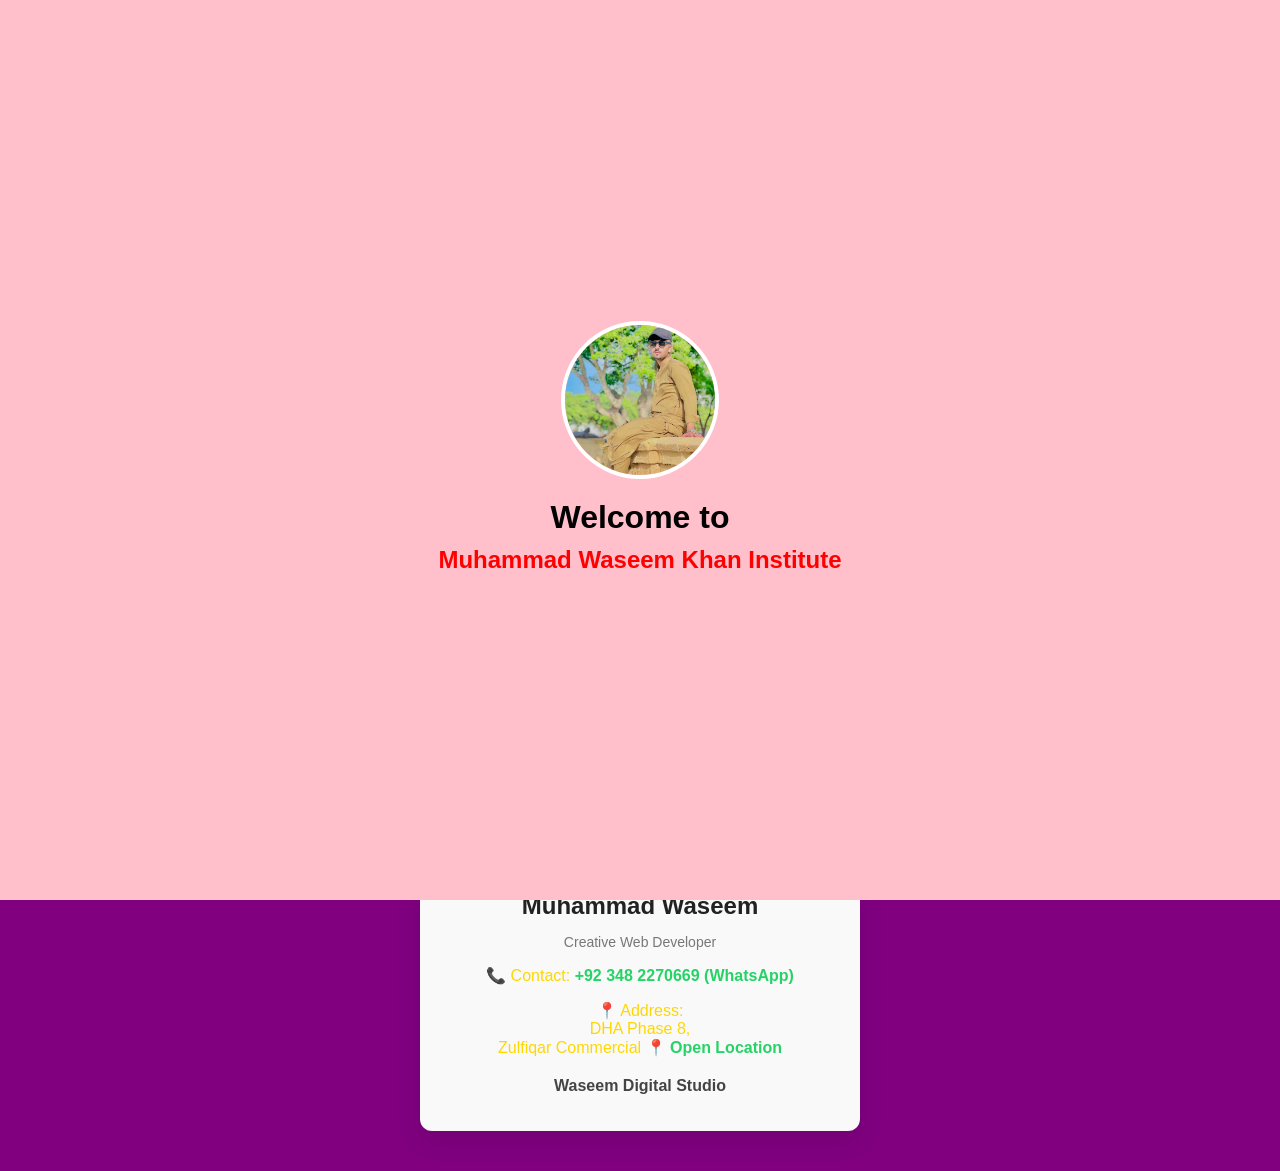
==== index.html @ a585b6c8 "Update index.html" ====
<!DOCTYPE html>
<html>
<head>
  <title>MCQs Practice</title>
  <link rel="stylesheet" href="style.css">
</head>
<body>
 <a href="admin.html">Go to Admin Panel</a>
<!-- SIGNUP -->
<div id="signup">
  <h2>Signup</h2>
  <input id="su_name" placeholder="Name">
  <input id="su_roll" placeholder="Roll Number">
  <input id="su_pass" type="password" placeholder="Password">
  <button onclick="signup()">Signup</button>
</div>

<!-- LOGIN -->
<div id="login" style="display:none;">
  <h2>Login</h2>
  <input id="li_roll" placeholder="Roll Number">
  <input id="li_pass" type="password" placeholder="Password">
  <button onclick="login()">Login</button>
</div>

<h3 id="timer">12:00</h3>
<header class="top">
  <img src="9.jpeg" class="logo">
  <h1>Smart MCQs Test System</h1>
</header>


  <h1>MCQs Test Preparation</h1> 

  <!-- Welcome Screen -->
  <div id="welcome">
    <img src="9.jpeg" class="welcome-img">
    <h1>Welcome to</h1>
    <h2>Muhammad Waseem Khan Institute</h2>
  </div>
<div id="loginBox">
  <input type="text" id="sname" placeholder="Student Name" required>
  <input type="text" id="roll" placeholder="Roll Number" required>
  <button onclick="startTest()">Start Test</button>
</div>
<h2>Admin Results</h2>
<div id="admin"></div>

<script>
let data = JSON.parse(localStorage.getItem("results")) || [];
let html = "";

data.forEach((r,i)=>{
  html += `<p>${i+1}. ${r.name} (${r.roll}) - Score: ${r.score}</p>`;
});

document.getElementById("admin").innerHTML = html;
</script>


  <!-- Timer -->
 

  <!-- MCQs Container -->
  <div id="container">
    <h2 id="question"></h2>

    <button onclick="checkAnswer(0)" id="opt0"></button>
    <button onclick="checkAnswer(1)" id="opt1"></button>
    <button onclick="checkAnswer(2)" id="opt2"></button>
    <button onclick="checkAnswer(3)" id="opt3"></button>
  </div> 
  <div class="contact-card">
  <h2>Muhammad Waseem</h2>
  <p class="tagline">Creative Web Developer</p>

  <p>
    📞 Contact:
    <a href="https://wa.me/923482270669" target="_blank">
      +92 348 2270669 (WhatsApp)
    </a>
  </p>

  <p>
    📍 Address:<br>
    DHA Phase 8,<br>
    Zulfiqar Commercial
    <a href="https://www.google.com/maps?q=24.7867,67.0666" target="_blank">
    📍 Open Location
</a>

  </p>

  <p class="brand">Waseem Digital Studio</p>
</div>


  <script src="script.js"></script>
</body>
</html>
---- style.css ----
body {
  font-family: Arial;
  background: purple;
  color: gold;
  text-align: center;
}
.top{
  display:flex;
  align-items:center;
  gap:10px;
  background:#0d6efd;
  color:white;
  padding:10px 20px;
  border-radius: 30px; 
  border: 3px solid black;
}

.logo{
  width:50px;
  height:50px;
  border-radius:50%;
}
.contact-card{
  max-width: 400px;
  margin: 40px auto;
  padding: 20px;
  border-radius: 12px;
  background: #f9f9f9;
  box-shadow: 0 10px 25px rgba(0,0,0,0.1);
  text-align: center;
  font-family: Arial, sans-serif;
}

.contact-card h2{
  margin-bottom: 5px;
  color: #222;
}

.tagline{
  color: #777;
  font-size: 14px;
  margin-bottom: 15px;
}

.contact-card a{
  color: #25D366;
  text-decoration: none;
  font-weight: bold;
}

.contact-card a:hover{
  text-decoration: underline;
}

.contact-card .brand{
  margin-top: 20px;
  font-weight: bold;
  color: #444;
}


/* Welcome Animation */
#welcome{
  position: fixed;
  inset: 0;
  background: pink;
  display:flex;
  flex-direction:column;
  justify-content:center;
  align-items:center;
  color: black;
  z-index: 9999;
}

.welcome-img{
  width:150px;
  height:150px;
  border-radius:50%;
  border:4px solid #fff;
  margin-bottom:15px;
  animation:zoom 1.5s ease;
}

#welcome h1{
  margin:5px;
  animation:down 3.5s ease;
}

#welcome h2{
  margin:5px;
  color: red;
  animation:up 1.5s ease;
}

@keyframes zoom{
  from{transform:scale(0)}
  to{transform:scale(1)}
}

@keyframes down{
  from{opacity:0;transform:translateY( -100px)}
  to{opacity:1;transform:translateY(0)}
}

@keyframes up{
  from{opacity:0;transform:translateY(-30px)}
  to{opacity:1;transform:translateY(0)}
}

/* Timer */
#timer{
  font-size:20px;
  margin: 15px;
}

/* MCQs Container */
#container {
  background: black;
  color: white;
  padding: 20px;
  width: 300px;
  margin: auto;
  border-radius: 10px;
}

button {
  display: block;
  margin: 10px auto;
  background: orange;
  color: white;
  padding: 5px;
  width: 90%;
  cursor:pointer;
}

/* Result Box */
#resultBox{
  display:flex;
  justify-content:center;
  align-items:center;
  position:fixed;
  inset:0;
  background:rgba(0,0,0,0.7);
  z-index:9999;
}

.result-card{
  background:#fff;
  padding:30px;
  width:320px;
  text-align:center;
  border-radius:10px;
  animation:pop 0.8s ease;
}

.pass{
  color:green;
  font-size:26px;
  font-weight:bold;
}

.fail{
  color:red;
  font-size:26px;
  font-weight:bold;
}

@keyframes pop{
  from{
    transform:scale(0);
    opacity:0;
  }
  to{
    transform:scale(1);
    opacity:1;
  }
}
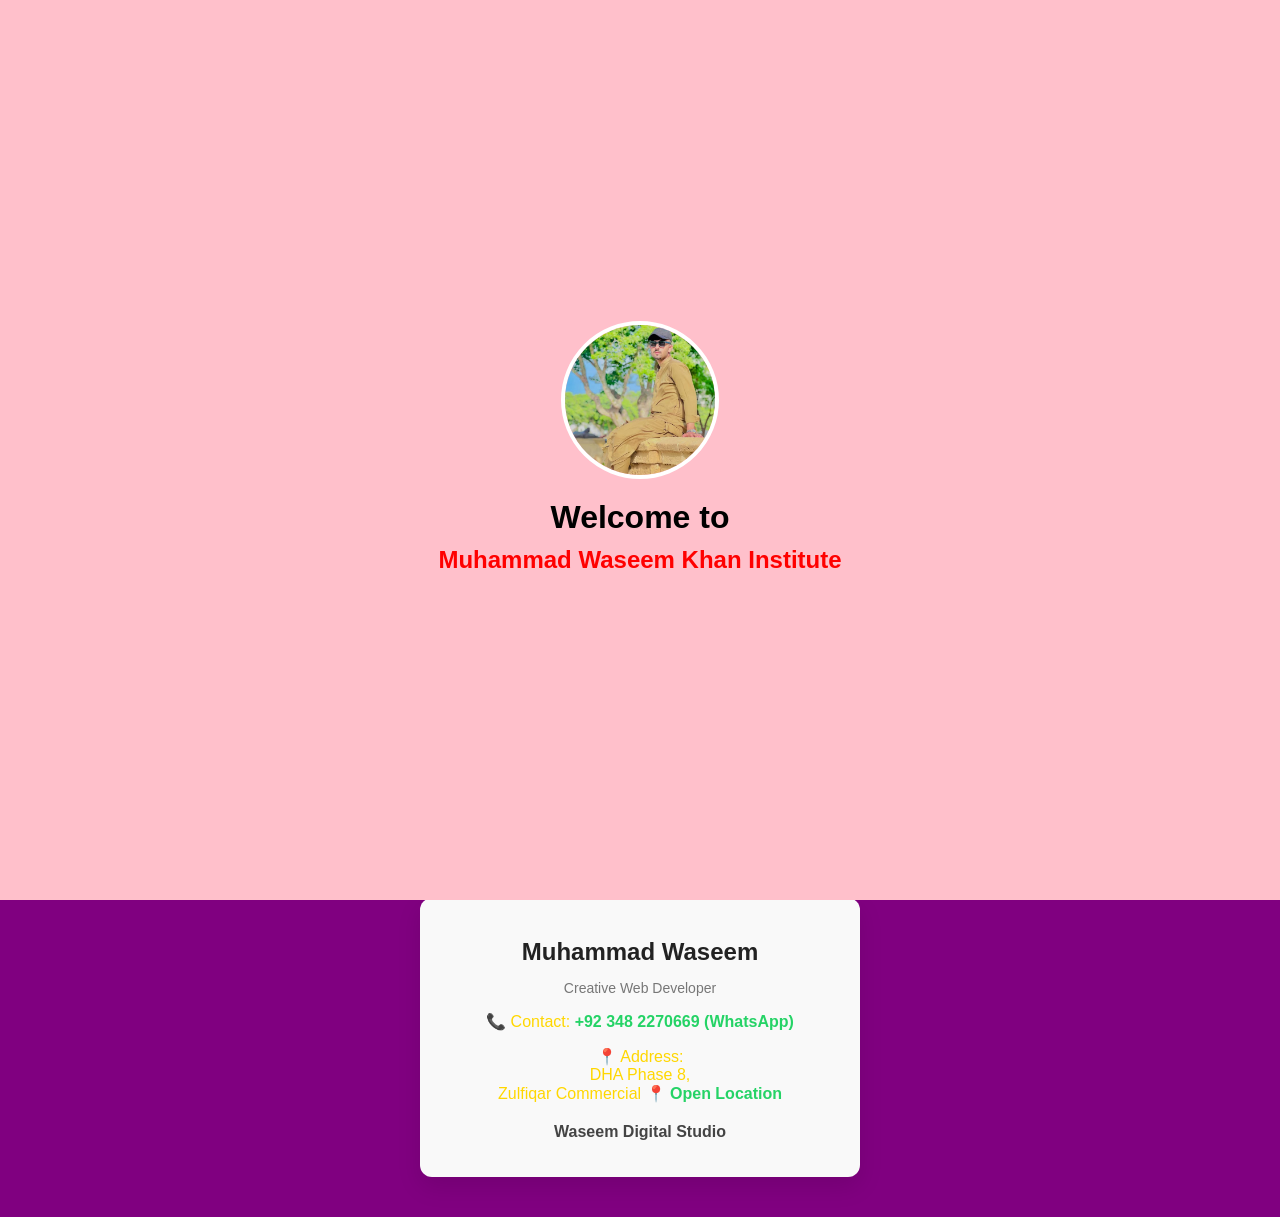
==== commit 5234fd1c: "Update index.html" ====
--- a/index.html
+++ b/index.html
@@ -14,6 +14,13 @@
   <input id="su_pass" type="password" placeholder="Password">
   <button onclick="signup()">Signup</button>
 </div>
+  body {
+    background-image: url('ChatGPT Image May 26, 2026, 08_34_45 AM.png');
+    background-size: cover;          /* Image poori screen par fit ho jaye */
+    background-position: center;    /* Image center mein rahe */
+    background-repeat: no-repeat;   /* Image repeat na ho */
+    background-attachment: fixed;   /* Scroll karne par background wahin rahe */
+}
 
 <!-- LOGIN -->
 <div id="login" style="display:none;">
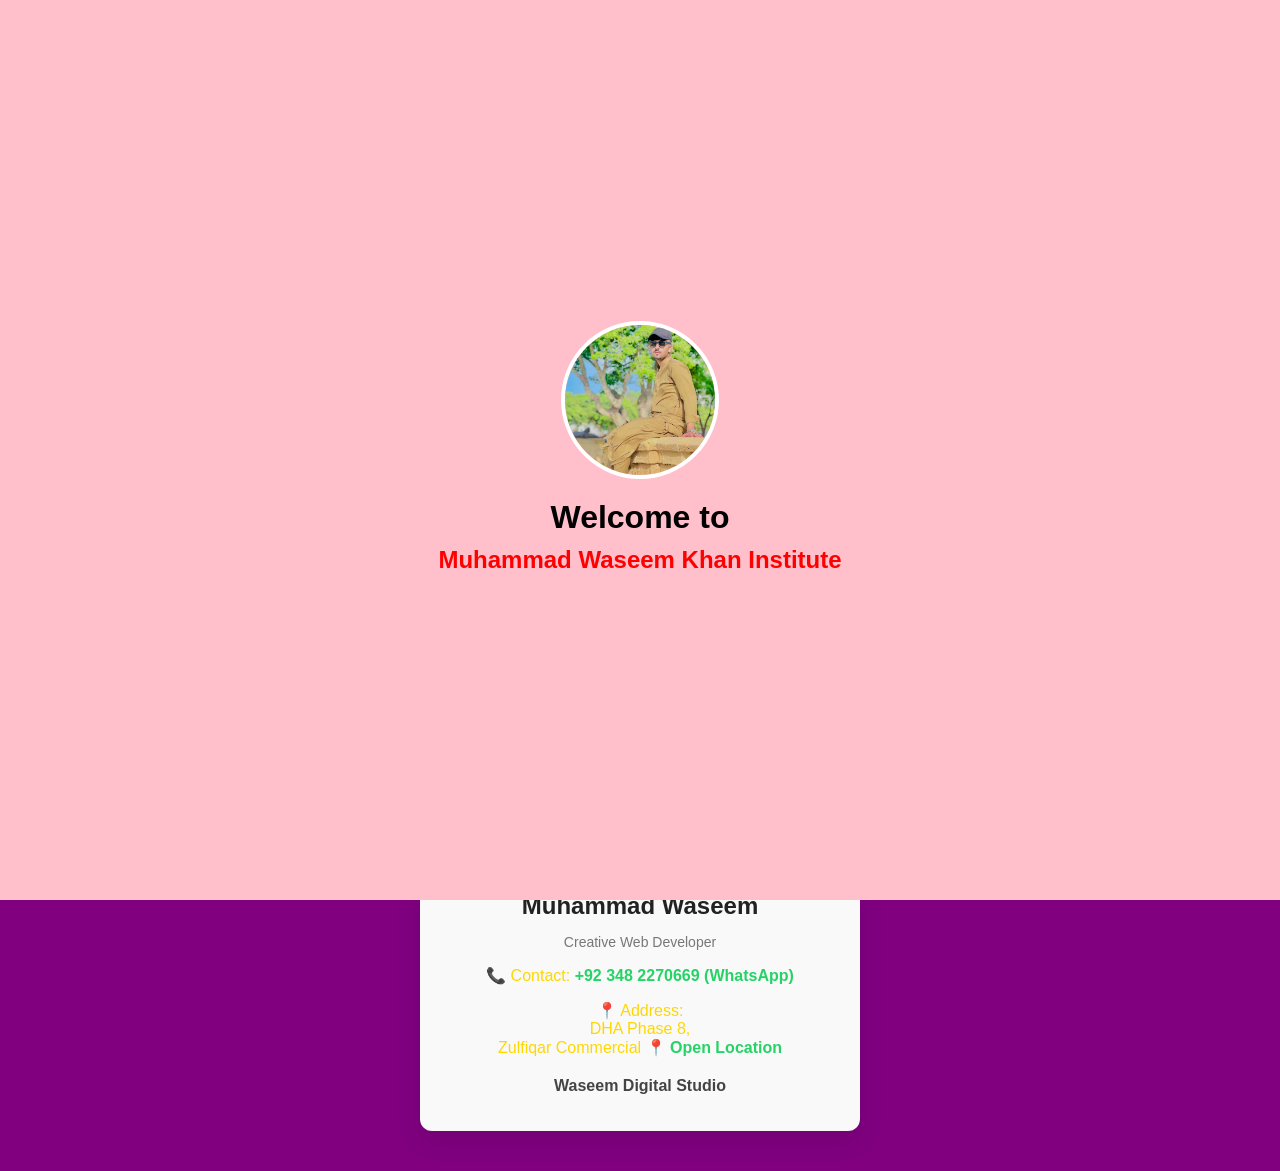
==== commit 7406ac77: "Update index.html" ====
--- a/index.html
+++ b/index.html
@@ -14,13 +14,7 @@
   <input id="su_pass" type="password" placeholder="Password">
   <button onclick="signup()">Signup</button>
 </div>
-  body {
-    background-image: url('ChatGPT Image May 26, 2026, 08_34_45 AM.png');
-    background-size: cover;          /* Image poori screen par fit ho jaye */
-    background-position: center;    /* Image center mein rahe */
-    background-repeat: no-repeat;   /* Image repeat na ho */
-    background-attachment: fixed;   /* Scroll karne par background wahin rahe */
-}
+ 
 
 <!-- LOGIN -->
 <div id="login" style="display:none;">
--- a/style.css
+++ b/style.css
@@ -41,6 +41,7 @@
   font-size: 14px;
   margin-bottom: 15px;
 }
+
 
 .contact-card a{
   color: #25D366;
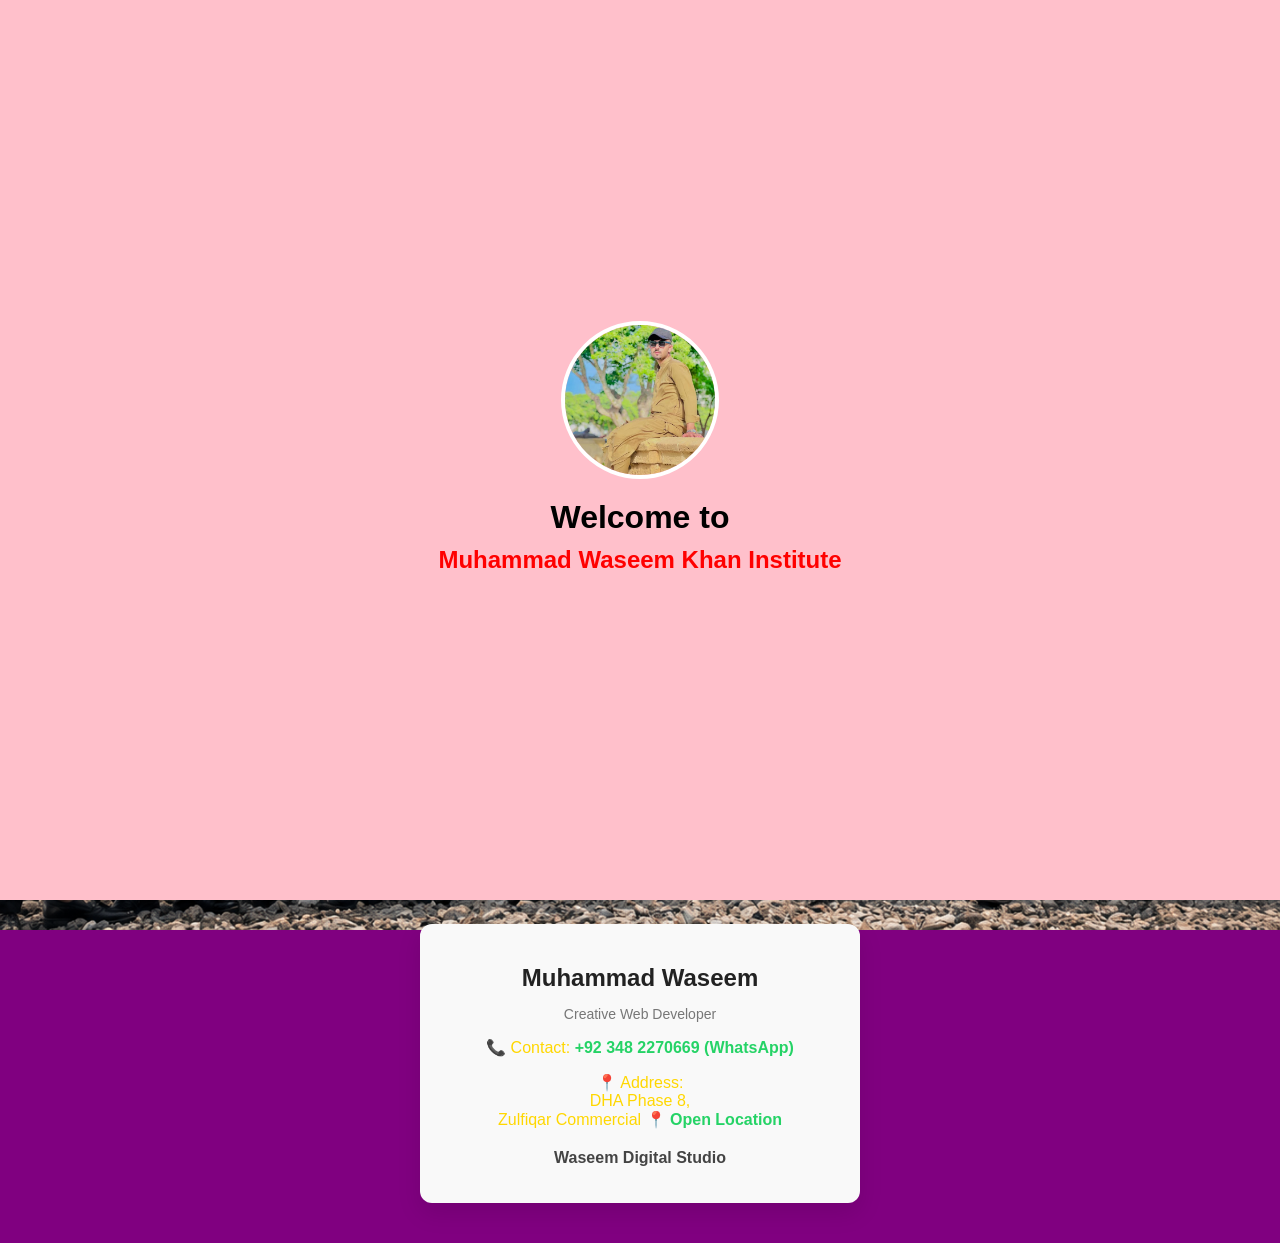
==== commit f16f9b27: "Update index.html" ====
--- a/index.html
+++ b/index.html
@@ -71,6 +71,7 @@
     <button onclick="checkAnswer(2)" id="opt2"></button>
     <button onclick="checkAnswer(3)" id="opt3"></button>
   </div> 
+  <br> <br> <br> <br> 
   <div class="contact-card">
   <h2>Muhammad Waseem</h2>
   <p class="tagline">Creative Web Developer</p>
--- a/style.css
+++ b/style.css
@@ -15,6 +15,13 @@
   border: 3px solid black;
 }
 
+body {
+    background-image: url('ChatGPT Image May 26, 2026, 08_34_45 AM.png');
+    background-size: cover;          /* Image poori screen par fit ho jaye */
+    background-position: center;    /* Image center mein rahe */
+    background-repeat: no-repeat;   /* Image repeat na ho */
+    background-attachment: fixed;   /* Scroll karne par background wahin rahe */
+}
 .logo{
   width:50px;
   height:50px;
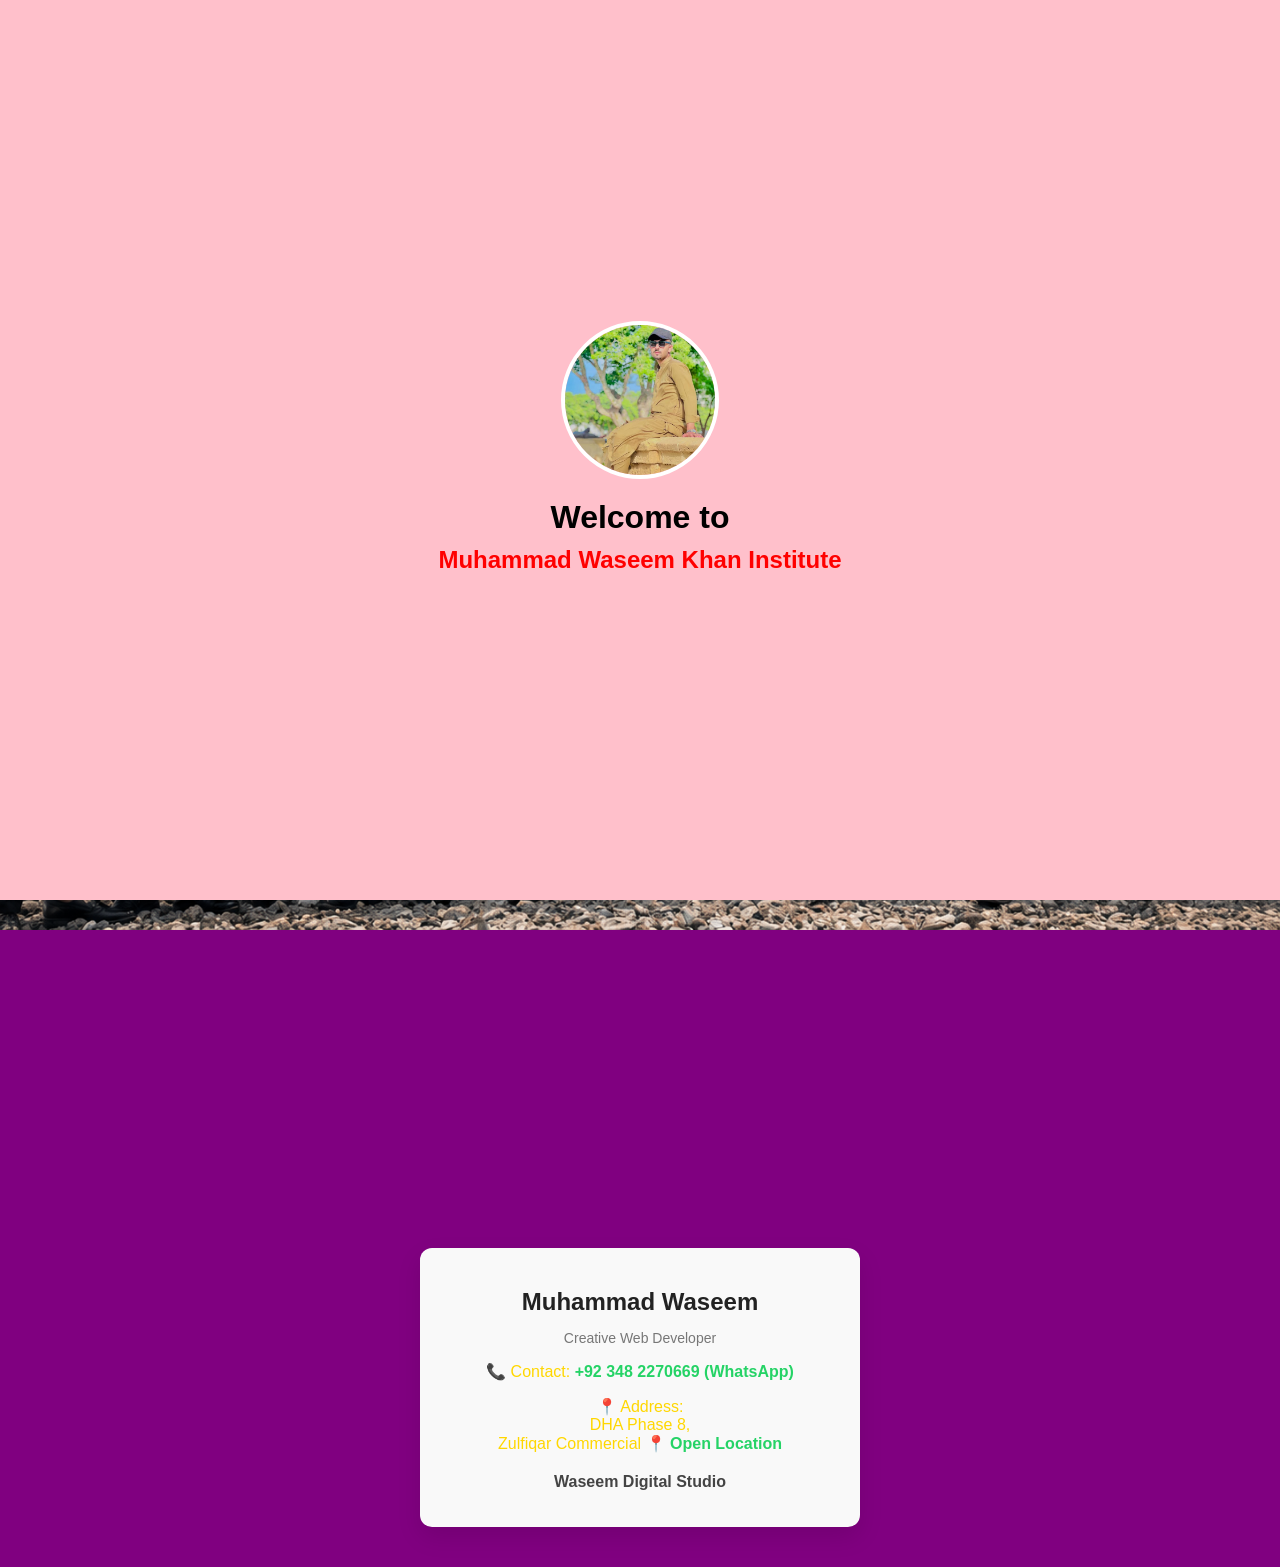
==== commit 522c002e: "Update index.html" ====
--- a/index.html
+++ b/index.html
@@ -71,7 +71,7 @@
     <button onclick="checkAnswer(2)" id="opt2"></button>
     <button onclick="checkAnswer(3)" id="opt3"></button>
   </div> 
-  <br> <br> <br> <br> 
+  <br> <br> <br> <br> <br> <br> <br> <br> <br> <br> <br> <br> <br> <br> <br> <br> <br> <br> <br> <br> <br> <br> 
   <div class="contact-card">
   <h2>Muhammad Waseem</h2>
   <p class="tagline">Creative Web Developer</p>
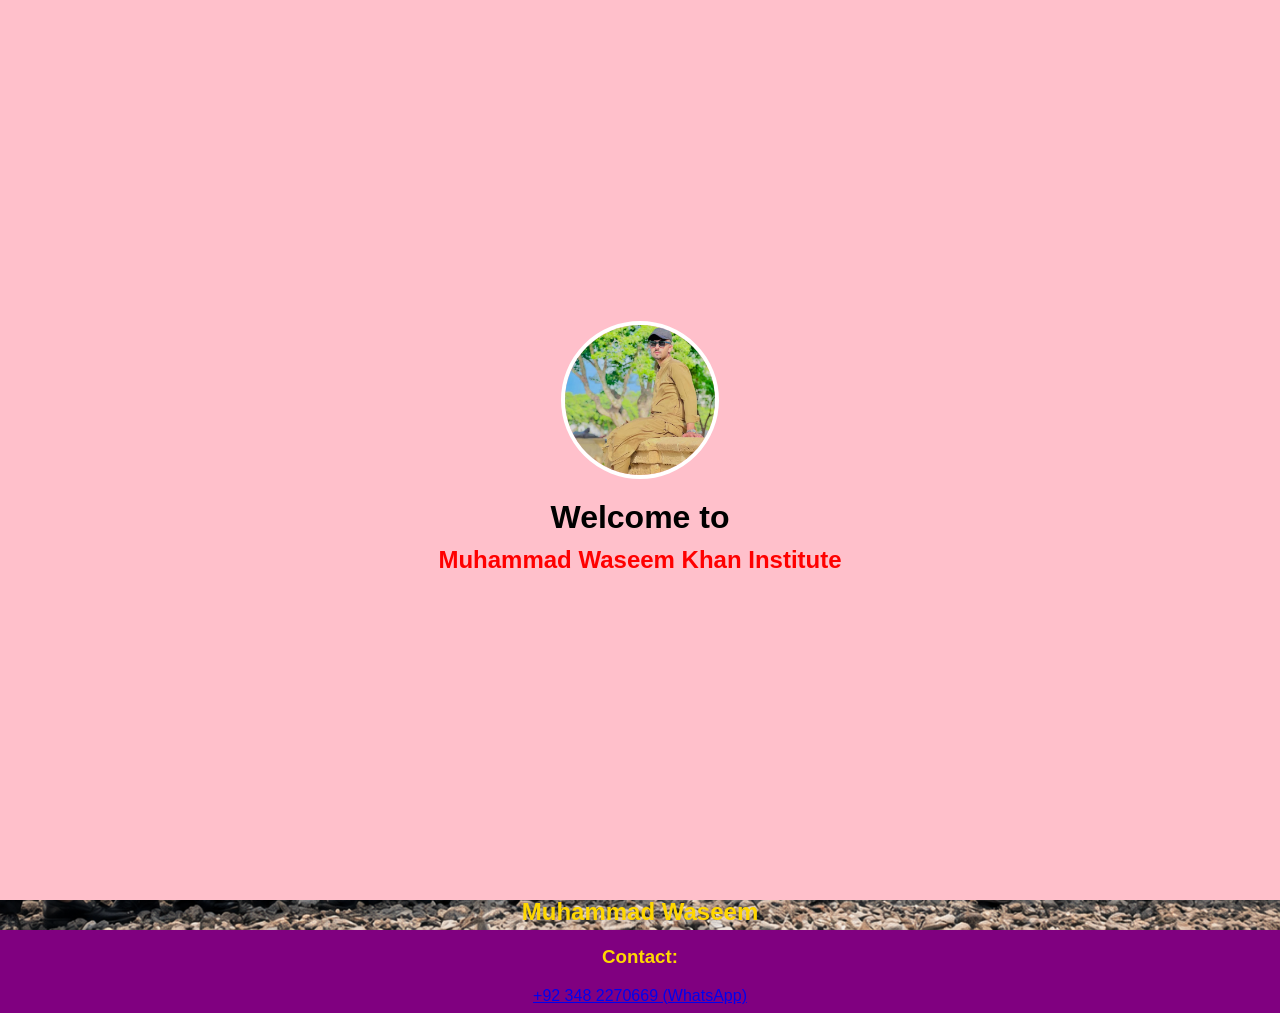
==== commit 24bd7a69: "Update index.html" ====
--- a/index.html
+++ b/index.html
@@ -71,30 +71,23 @@
     <button onclick="checkAnswer(2)" id="opt2"></button>
     <button onclick="checkAnswer(3)" id="opt3"></button>
   </div> 
-  <br> <br> <br> <br> <br> <br> <br> <br> <br> <br> <br> <br> <br> <br> <br> <br> <br> <br> <br> <br> <br> <br> 
-  <div class="contact-card">
-  <h2>Muhammad Waseem</h2>
-  <p class="tagline">Creative Web Developer</p>
 
-  <p>
-    📞 Contact:
-    <a href="https://wa.me/923482270669" target="_blank">
-      +92 348 2270669 (WhatsApp)
-    </a>
-  </p>
-
-  <p>
-    📍 Address:<br>
-    DHA Phase 8,<br>
-    Zulfiqar Commercial
-    <a href="https://www.google.com/maps?q=24.7867,67.0666" target="_blank">
-    📍 Open Location
-</a>
 
   </p>
 
   <p class="brand">Waseem Digital Studio</p>
 </div>
+  <footer class="my-footer">
+    <p class="tagline">Creative Web Developer</p>
+    <h2>Muhammad Waseem</h2>
+    
+    <div id="contact-card">
+        <h3>Contact:</h3>
+        <a href="https://wa.me/923482270669" target="_blank">
+            +92 348 2270669 (WhatsApp)
+        </a>
+    </div>
+</footer>
 
 
   <script src="script.js"></script>
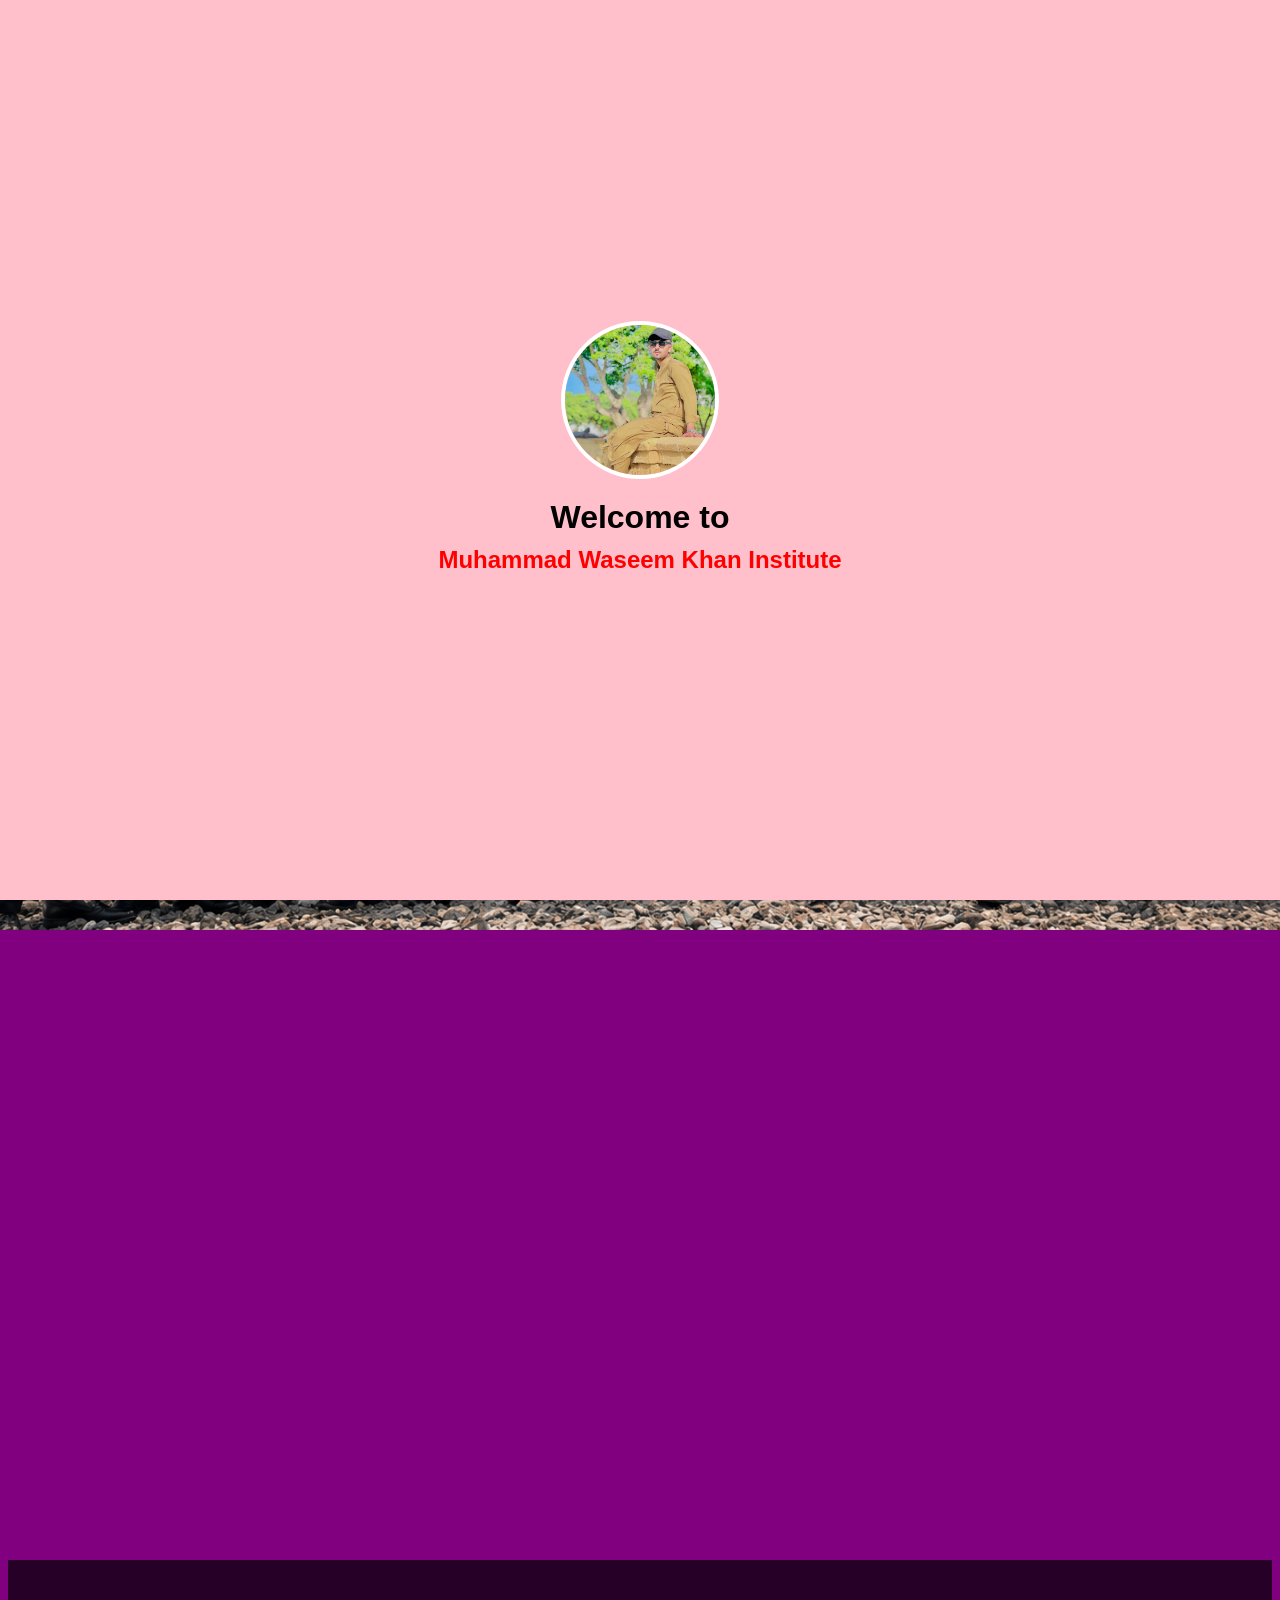
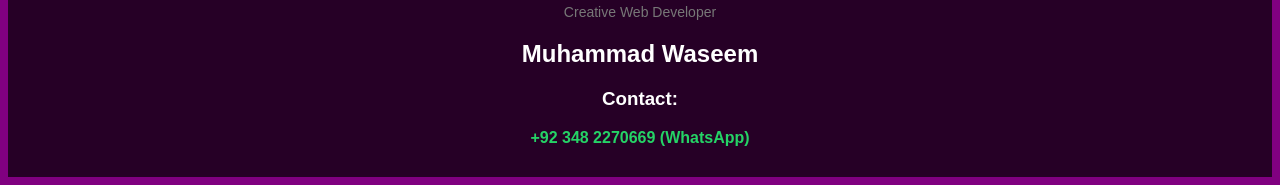
==== commit 0fd67afe: "Update index.html" ====
--- a/index.html
+++ b/index.html
@@ -77,6 +77,7 @@
 
   <p class="brand">Waseem Digital Studio</p>
 </div>
+  <br> <br> <br> <br><br> <br><br> <br><br> <br><br> <br><br> <br><br> <br><br> <br><br> <br><br> <br><br> <br><br> <br><br> <br><br> <br><br> <br><br> <br><br> <br>
   <footer class="my-footer">
     <p class="tagline">Creative Web Developer</p>
     <h2>Muhammad Waseem</h2>
--- a/style.css
+++ b/style.css
@@ -48,7 +48,23 @@
   font-size: 14px;
   margin-bottom: 15px;
 }
-
+.my-footer {
+    width: 100%;             /* Poori screen ki width cover karega */
+    background-color: rgba(0, 0, 0, 0.7); /* Thora black transparent background taake text nazar aaye */
+    color: white;            /* Text ka rang */
+    text-align: center;      /* Sab kuch center mein rahega */
+    padding: 30px 0;         /* Upar aur niche thori jagah (padding) */
+    margin-top: 50px;        /* MCQs aur name ke darmiyan fasla */
+    
+    /* Agar aap chahte hain ke footer hamesha screen ke bottom par chipka rahe: */
+    /* position: relative; */ 
+}
+
+#contact-card a {
+    color: #25D366;          /* WhatsApp link ka color green */
+    text-decoration: none;
+    font-weight: bold;
+}
 
 .contact-card a{
   color: #25D366;
